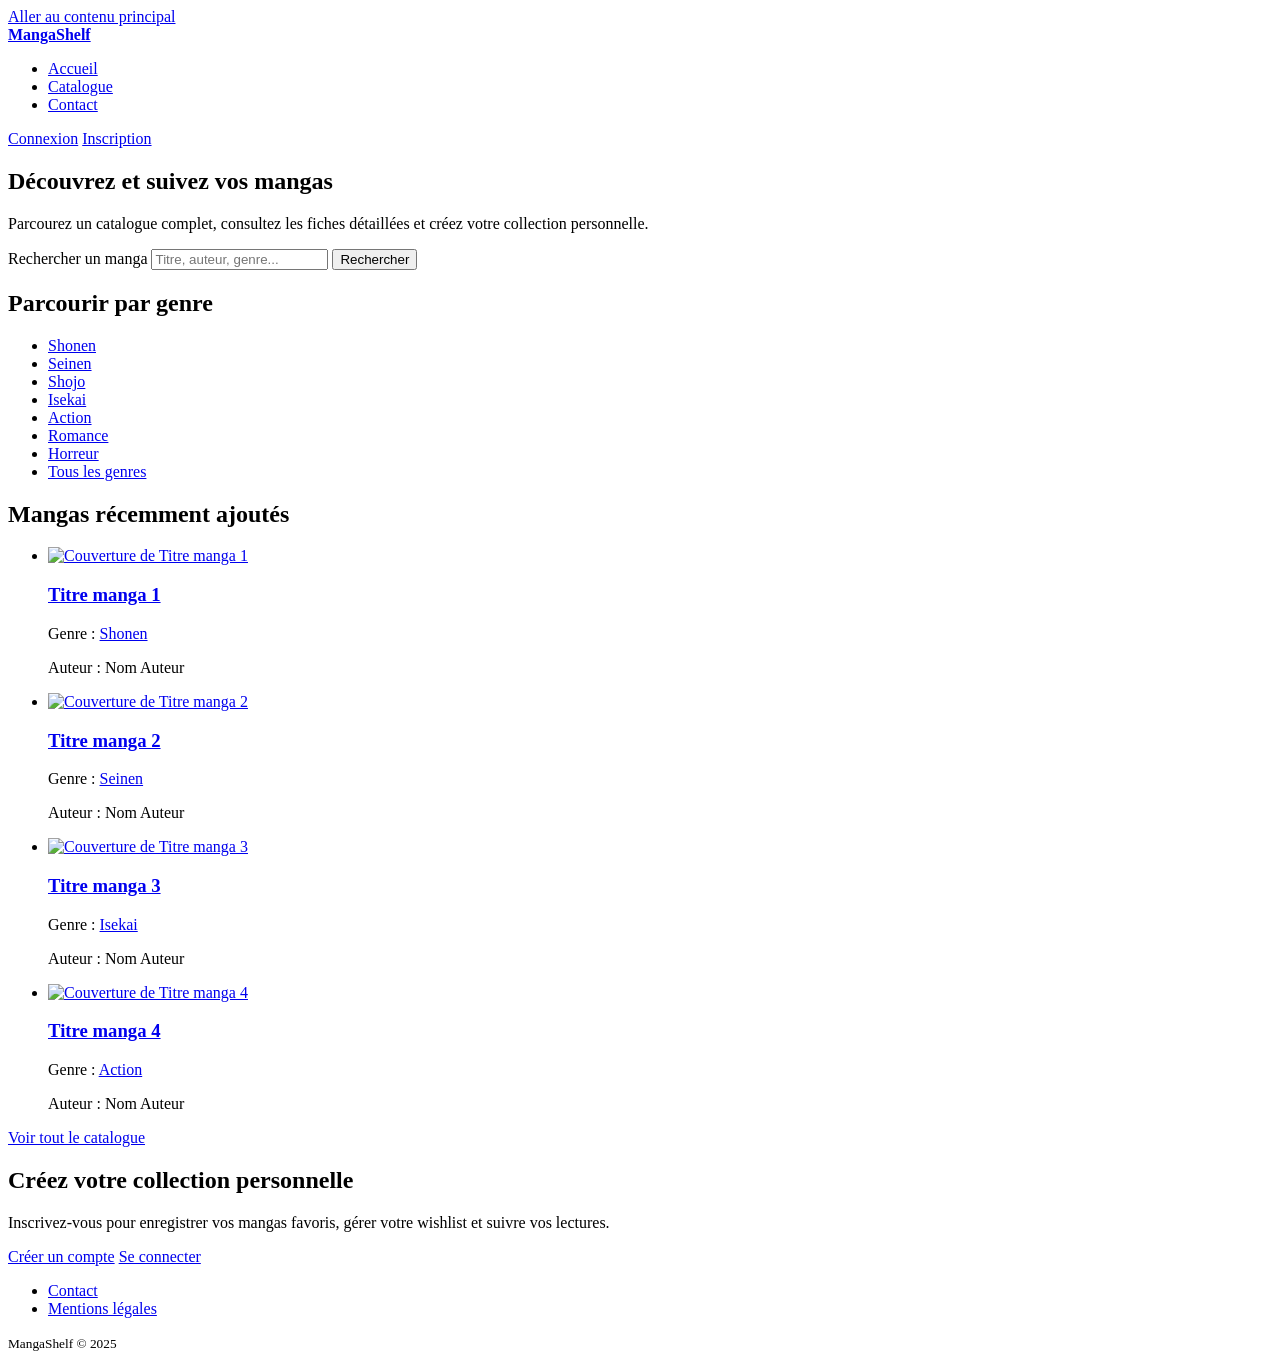
==== public/index.html @ e0f65dae "add new html" ====
<!DOCTYPE html>
<html lang="fr">
<head>
  <meta charset="UTF-8">
  <meta name="viewport" content="width=device-width, initial-scale=1.0">
  <title>MangaShelf — Accueil</title>
  <meta name="description" content="MangaShelf est un catalogue en ligne de mangas. Découvrez, recherchez et gérez votre collection personnelle.">
</head>
<body>

  <a href="#contenu-principal" class="skip-link">Aller au contenu principal</a>

  <header role="banner">
    <div class="header-inner">
      <a href="index.html" aria-label="MangaShelf — retour à l'accueil">
        <strong>MangaShelf</strong>
      </a>
      <nav aria-label="Navigation principale">
        <ul>
          <li><a href="index.html" aria-current="page">Accueil</a></li>
          <li><a href="catalogue.html">Catalogue</a></li>
          <li><a href="contact.html">Contact</a></li>
        </ul>
      </nav>
      <div class="header-auth">
        <a href="connexion.html">Connexion</a>
        <a href="inscription.html">Inscription</a>
      </div>
    </div>
  </header>

  <main id="contenu-principal">

    <section aria-labelledby="hero-titre">
      <h1 id="hero-titre">Découvrez et suivez vos mangas</h1>
      <p>Parcourez un catalogue complet, consultez les fiches détaillées et créez votre collection personnelle.</p>

      <form action="catalogue.html" method="get" role="search" aria-label="Recherche rapide de mangas">
        <label for="recherche-hero">Rechercher un manga</label>
        <input
          type="search"
          id="recherche-hero"
          name="q"
          placeholder="Titre, auteur, genre..."
          autocomplete="off"
        >
        <button type="submit">Rechercher</button>
      </form>
    </section>

    <section aria-labelledby="genres-titre">
      <h2 id="genres-titre">Parcourir par genre</h2>
      <ul aria-label="Genres disponibles">
        <li><a href="catalogue.html?genre=shonen">Shonen</a></li>
        <li><a href="catalogue.html?genre=seinen">Seinen</a></li>
        <li><a href="catalogue.html?genre=shojo">Shojo</a></li>
        <li><a href="catalogue.html?genre=isekai">Isekai</a></li>
        <li><a href="catalogue.html?genre=action">Action</a></li>
        <li><a href="catalogue.html?genre=romance">Romance</a></li>
        <li><a href="catalogue.html?genre=horreur">Horreur</a></li>
        <li><a href="catalogue.html">Tous les genres</a></li>
      </ul>
    </section>

    <section aria-labelledby="recents-titre">
      <h2 id="recents-titre">Mangas récemment ajoutés</h2>
      <ul class="liste-mangas" aria-label="Mangas récents">

        <li class="carte-manga">
          <article>
            <a href="manga.html?id=1">
              <img src="uploads/couverture-placeholder.jpg" alt="Couverture de Titre manga 1" width="140" height="200">
              <h3>Titre manga 1</h3>
            </a>
            <p><span class="label-sr">Genre :</span> <a href="catalogue.html?genre=shonen">Shonen</a></p>
            <p><span class="label-sr">Auteur :</span> Nom Auteur</p>
          </article>
        </li>

        <li class="carte-manga">
          <article>
            <a href="manga.html?id=2">
              <img src="uploads/couverture-placeholder.jpg" alt="Couverture de Titre manga 2" width="140" height="200">
              <h3>Titre manga 2</h3>
            </a>
            <p><span class="label-sr">Genre :</span> <a href="catalogue.html?genre=seinen">Seinen</a></p>
            <p><span class="label-sr">Auteur :</span> Nom Auteur</p>
          </article>
        </li>

        <li class="carte-manga">
          <article>
            <a href="manga.html?id=3">
              <img src="uploads/couverture-placeholder.jpg" alt="Couverture de Titre manga 3" width="140" height="200">
              <h3>Titre manga 3</h3>
            </a>
            <p><span class="label-sr">Genre :</span> <a href="catalogue.html?genre=isekai">Isekai</a></p>
            <p><span class="label-sr">Auteur :</span> Nom Auteur</p>
          </article>
        </li>

        <li class="carte-manga">
          <article>
            <a href="manga.html?id=4">
              <img src="uploads/couverture-placeholder.jpg" alt="Couverture de Titre manga 4" width="140" height="200">
              <h3>Titre manga 4</h3>
            </a>
            <p><span class="label-sr">Genre :</span> <a href="catalogue.html?genre=action">Action</a></p>
            <p><span class="label-sr">Auteur :</span> Nom Auteur</p>
          </article>
        </li>

      </ul>
      <p><a href="catalogue.html">Voir tout le catalogue</a></p>
    </section>

    <section aria-labelledby="cta-titre">
      <h2 id="cta-titre">Créez votre collection personnelle</h2>
      <p>Inscrivez-vous pour enregistrer vos mangas favoris, gérer votre wishlist et suivre vos lectures.</p>
      <a href="inscription.html">Créer un compte</a>
      <a href="connexion.html">Se connecter</a>
    </section>

  </main>

  <footer role="contentinfo">
    <nav aria-label="Navigation secondaire">
      <ul>
        <li><a href="contact.html">Contact</a></li>
        <li><a href="mentions-legales.html">Mentions légales</a></li>
      </ul>
    </nav>
    <p><small>MangaShelf &copy; 2025</small></p>
  </footer>

</body>
</html>
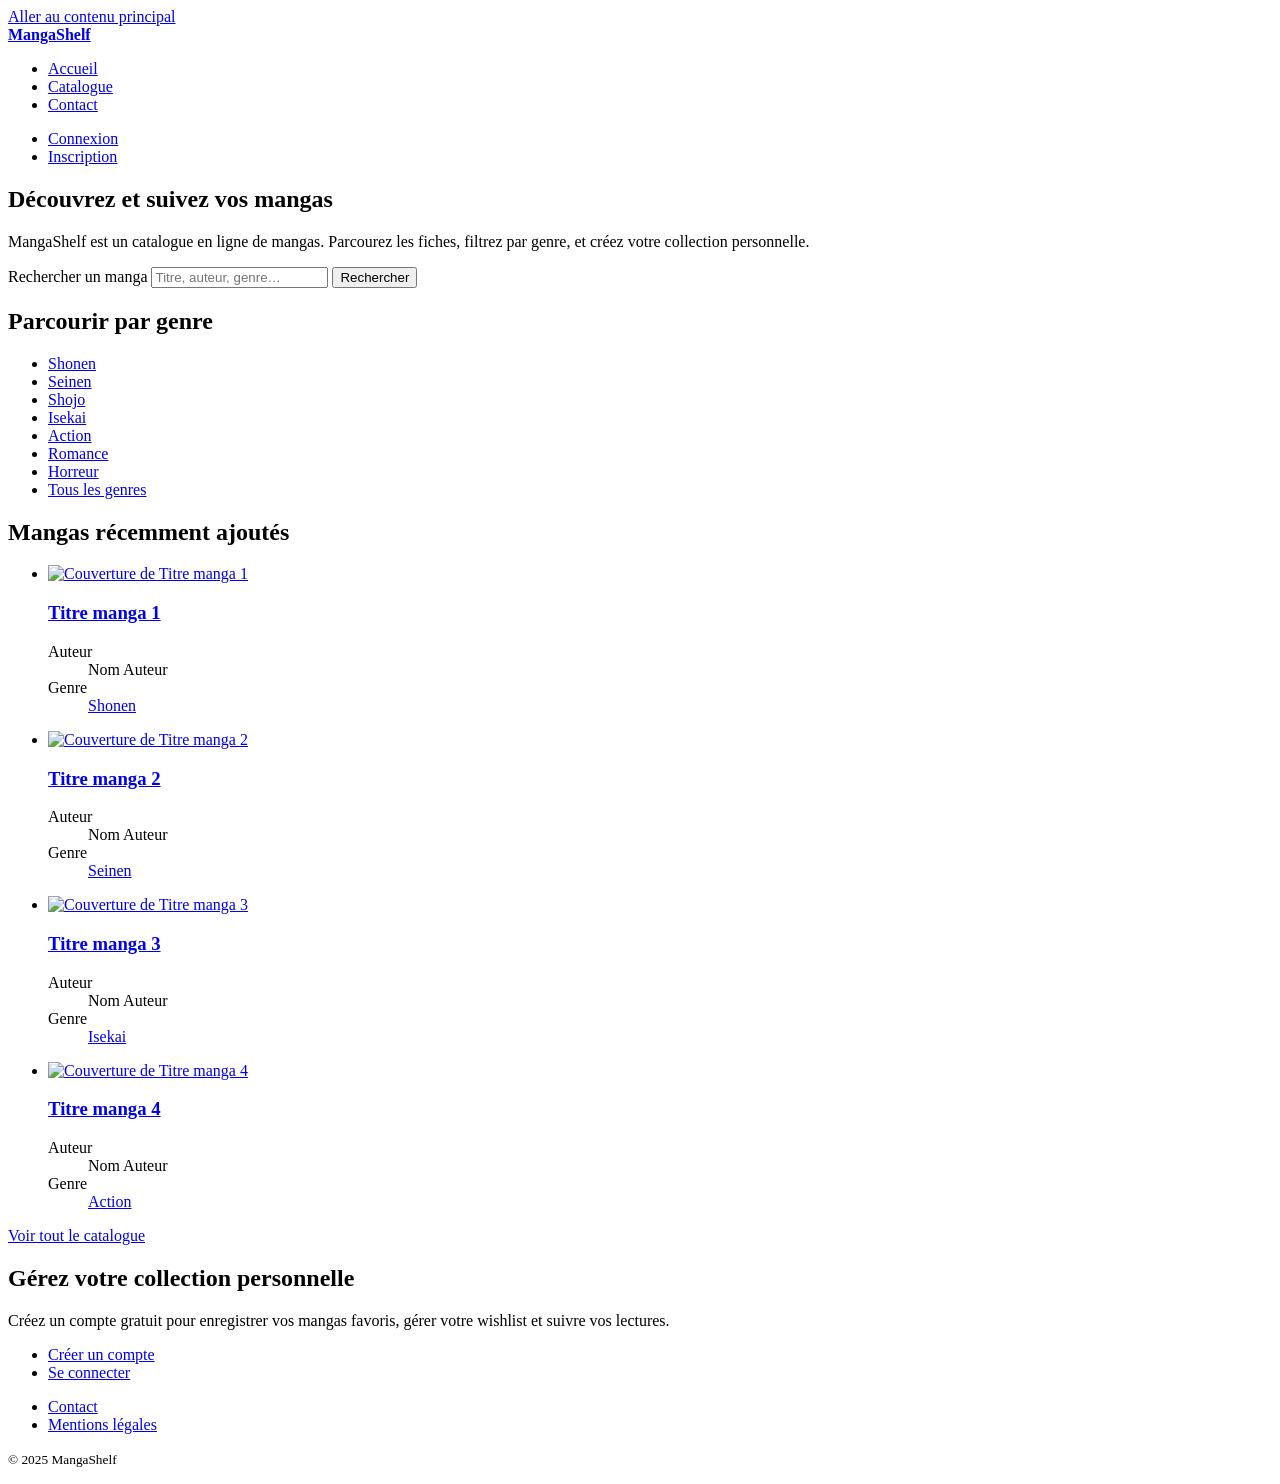
==== commit f768b142: "fichier bien classer + msj du readme" ====
--- a/public/index.html
+++ b/public/index.html
@@ -3,45 +3,47 @@
 <head>
   <meta charset="UTF-8">
   <meta name="viewport" content="width=device-width, initial-scale=1.0">
-  <title>MangaShelf — Accueil</title>
+  <title>MangaShelf — Catalogue de mangas en ligne</title>
   <meta name="description" content="MangaShelf est un catalogue en ligne de mangas. Découvrez, recherchez et gérez votre collection personnelle.">
 </head>
 <body>
 
-  <a href="#contenu-principal" class="skip-link">Aller au contenu principal</a>
+  <a href="#contenu-principal" class="lien-evitement">Aller au contenu principal</a>
 
   <header role="banner">
-    <div class="header-inner">
-      <a href="index.html" aria-label="MangaShelf — retour à l'accueil">
-        <strong>MangaShelf</strong>
-      </a>
-      <nav aria-label="Navigation principale">
-        <ul>
-          <li><a href="index.html" aria-current="page">Accueil</a></li>
-          <li><a href="catalogue.html">Catalogue</a></li>
-          <li><a href="contact.html">Contact</a></li>
-        </ul>
-      </nav>
-      <div class="header-auth">
-        <a href="connexion.html">Connexion</a>
-        <a href="inscription.html">Inscription</a>
-      </div>
-    </div>
+    <a href="index.html" aria-label="MangaShelf — retour à l'accueil">
+      <strong>MangaShelf</strong>
+    </a>
+    <nav aria-label="Navigation principale">
+      <ul>
+        <li><a href="index.html" aria-current="page">Accueil</a></li>
+        <li><a href="catalogue.html">Catalogue</a></li>
+        <li><a href="contact.html">Contact</a></li>
+      </ul>
+    </nav>
+    <nav aria-label="Compte utilisateur">
+      <ul>
+        <li><a href="connexion.html">Connexion</a></li>
+        <li><a href="inscription.html">Inscription</a></li>
+      </ul>
+    </nav>
   </header>
 
   <main id="contenu-principal">
 
     <section aria-labelledby="hero-titre">
       <h1 id="hero-titre">Découvrez et suivez vos mangas</h1>
-      <p>Parcourez un catalogue complet, consultez les fiches détaillées et créez votre collection personnelle.</p>
-
-      <form action="catalogue.html" method="get" role="search" aria-label="Recherche rapide de mangas">
-        <label for="recherche-hero">Rechercher un manga</label>
+      <p>
+        MangaShelf est un catalogue en ligne de mangas.
+        Parcourez les fiches, filtrez par genre, et créez votre collection personnelle.
+      </p>
+      <form action="catalogue.html" method="get" role="search" aria-label="Recherche rapide dans le catalogue">
+        <label for="recherche-accueil">Rechercher un manga</label>
         <input
           type="search"
-          id="recherche-hero"
+          id="recherche-accueil"
           name="q"
-          placeholder="Titre, auteur, genre..."
+          placeholder="Titre, auteur, genre…"
           autocomplete="off"
         >
         <button type="submit">Rechercher</button>
@@ -50,7 +52,7 @@
 
     <section aria-labelledby="genres-titre">
       <h2 id="genres-titre">Parcourir par genre</h2>
-      <ul aria-label="Genres disponibles">
+      <ul>
         <li><a href="catalogue.html?genre=shonen">Shonen</a></li>
         <li><a href="catalogue.html?genre=seinen">Seinen</a></li>
         <li><a href="catalogue.html?genre=shojo">Shojo</a></li>
@@ -64,61 +66,69 @@
 
     <section aria-labelledby="recents-titre">
       <h2 id="recents-titre">Mangas récemment ajoutés</h2>
-      <ul class="liste-mangas" aria-label="Mangas récents">
-
-        <li class="carte-manga">
-          <article>
+      <ul>
+        <li>
+          <article aria-labelledby="manga-1-titre">
             <a href="manga.html?id=1">
-              <img src="uploads/couverture-placeholder.jpg" alt="Couverture de Titre manga 1" width="140" height="200">
-              <h3>Titre manga 1</h3>
+              <img src="../uploads/couverture-1.jpg" alt="Couverture de Titre manga 1" width="140" height="200">
             </a>
-            <p><span class="label-sr">Genre :</span> <a href="catalogue.html?genre=shonen">Shonen</a></p>
-            <p><span class="label-sr">Auteur :</span> Nom Auteur</p>
+            <h3 id="manga-1-titre"><a href="manga.html?id=1">Titre manga 1</a></h3>
+            <dl>
+              <dt>Auteur</dt><dd>Nom Auteur</dd>
+              <dt>Genre</dt><dd><a href="catalogue.html?genre=shonen">Shonen</a></dd>
+            </dl>
           </article>
         </li>
-
-        <li class="carte-manga">
-          <article>
+        <li>
+          <article aria-labelledby="manga-2-titre">
             <a href="manga.html?id=2">
-              <img src="uploads/couverture-placeholder.jpg" alt="Couverture de Titre manga 2" width="140" height="200">
-              <h3>Titre manga 2</h3>
+              <img src="../uploads/couverture-2.jpg" alt="Couverture de Titre manga 2" width="140" height="200">
             </a>
-            <p><span class="label-sr">Genre :</span> <a href="catalogue.html?genre=seinen">Seinen</a></p>
-            <p><span class="label-sr">Auteur :</span> Nom Auteur</p>
+            <h3 id="manga-2-titre"><a href="manga.html?id=2">Titre manga 2</a></h3>
+            <dl>
+              <dt>Auteur</dt><dd>Nom Auteur</dd>
+              <dt>Genre</dt><dd><a href="catalogue.html?genre=seinen">Seinen</a></dd>
+            </dl>
           </article>
         </li>
-
-        <li class="carte-manga">
-          <article>
+        <li>
+          <article aria-labelledby="manga-3-titre">
             <a href="manga.html?id=3">
-              <img src="uploads/couverture-placeholder.jpg" alt="Couverture de Titre manga 3" width="140" height="200">
-              <h3>Titre manga 3</h3>
+              <img src="../uploads/couverture-3.jpg" alt="Couverture de Titre manga 3" width="140" height="200">
             </a>
-            <p><span class="label-sr">Genre :</span> <a href="catalogue.html?genre=isekai">Isekai</a></p>
-            <p><span class="label-sr">Auteur :</span> Nom Auteur</p>
+            <h3 id="manga-3-titre"><a href="manga.html?id=3">Titre manga 3</a></h3>
+            <dl>
+              <dt>Auteur</dt><dd>Nom Auteur</dd>
+              <dt>Genre</dt><dd><a href="catalogue.html?genre=isekai">Isekai</a></dd>
+            </dl>
           </article>
         </li>
-
-        <li class="carte-manga">
-          <article>
+        <li>
+          <article aria-labelledby="manga-4-titre">
             <a href="manga.html?id=4">
-              <img src="uploads/couverture-placeholder.jpg" alt="Couverture de Titre manga 4" width="140" height="200">
-              <h3>Titre manga 4</h3>
+              <img src="../uploads/couverture-4.jpg" alt="Couverture de Titre manga 4" width="140" height="200">
             </a>
-            <p><span class="label-sr">Genre :</span> <a href="catalogue.html?genre=action">Action</a></p>
-            <p><span class="label-sr">Auteur :</span> Nom Auteur</p>
+            <h3 id="manga-4-titre"><a href="manga.html?id=4">Titre manga 4</a></h3>
+            <dl>
+              <dt>Auteur</dt><dd>Nom Auteur</dd>
+              <dt>Genre</dt><dd><a href="catalogue.html?genre=action">Action</a></dd>
+            </dl>
           </article>
         </li>
-
       </ul>
       <p><a href="catalogue.html">Voir tout le catalogue</a></p>
     </section>
 
     <section aria-labelledby="cta-titre">
-      <h2 id="cta-titre">Créez votre collection personnelle</h2>
-      <p>Inscrivez-vous pour enregistrer vos mangas favoris, gérer votre wishlist et suivre vos lectures.</p>
-      <a href="inscription.html">Créer un compte</a>
-      <a href="connexion.html">Se connecter</a>
+      <h2 id="cta-titre">Gérez votre collection personnelle</h2>
+      <p>
+        Créez un compte gratuit pour enregistrer vos mangas favoris,
+        gérer votre wishlist et suivre vos lectures.
+      </p>
+      <ul>
+        <li><a href="inscription.html">Créer un compte</a></li>
+        <li><a href="connexion.html">Se connecter</a></li>
+      </ul>
     </section>
 
   </main>
@@ -130,7 +140,7 @@
         <li><a href="mentions-legales.html">Mentions légales</a></li>
       </ul>
     </nav>
-    <p><small>MangaShelf &copy; 2025</small></p>
+    <p><small>&copy; 2025 MangaShelf</small></p>
   </footer>
 
 </body>
